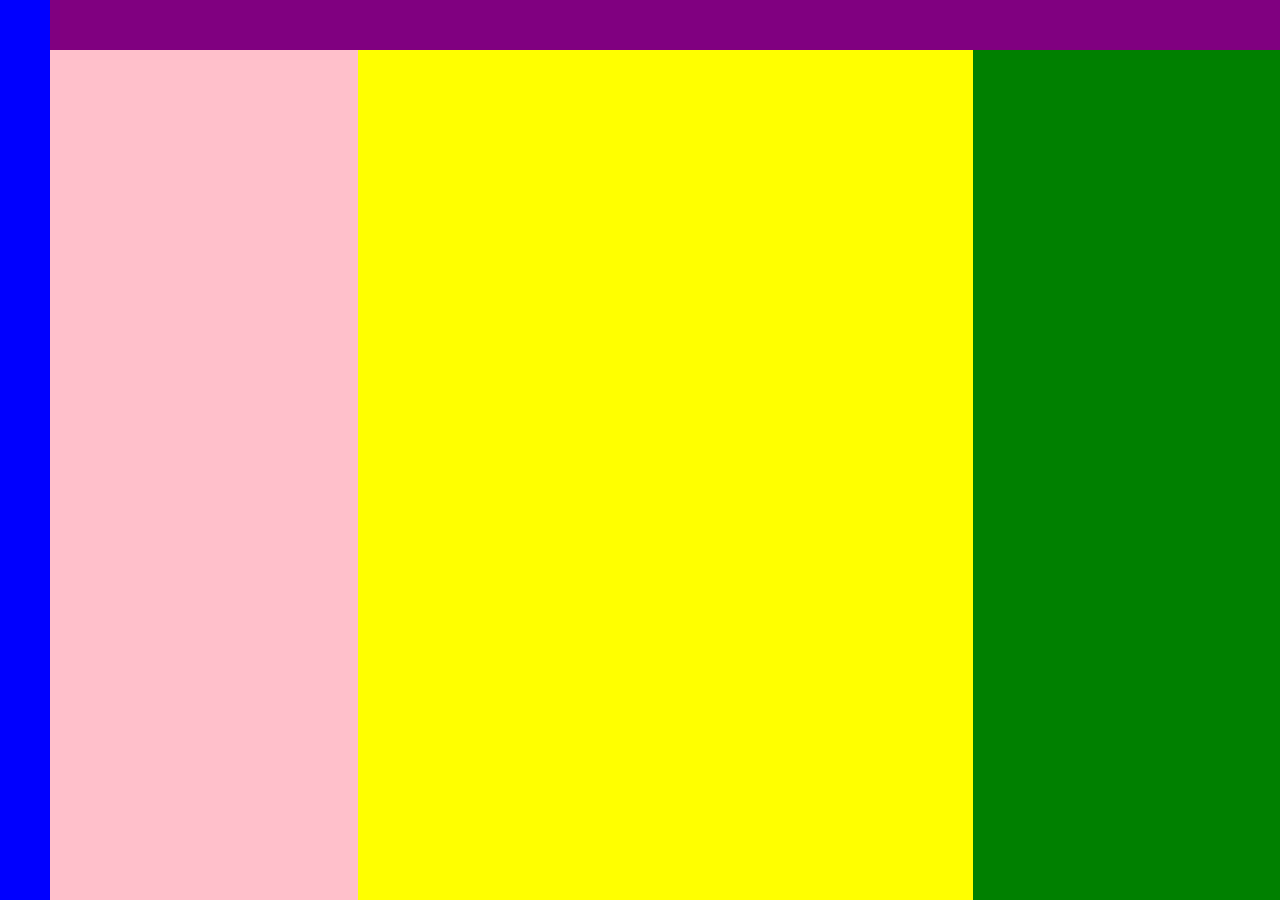
==== discord.html @ 28b89ee5 "Initial commit" ====
<!DOCTYPE html>
<html lang="en">
  <head>
    <meta charset="UTF-8" />
    <meta name="viewport" content="width=device-width, initial-scale=1.0" />
    <meta http-equiv="X-UA-Compatible" content="ie=edge" />
    <link rel="stylesheet" href="discord.css" />
    <title>Discord layout</title>
  </head>
  <body>
    <div class="container">
      <div class="servers"></div>
      <div class="header"></div>
      <div class="rooms"></div>
      <div class="messages"></div>
      <div class="people"></div>
    </div>
  </body>
</html>
---- discord.css ----
* {
  margin: 0;
  padding: 0;
  box-sizing: border-box;
}

.container {
  background-color: lightgrey;
  min-height: 100vh;
  min-width: 100vw;
  display: grid;
  grid-template:
    "servers header header header" 50px
    "servers rooms messages people" 1fr/
    50px 2fr 4fr 2fr;
}

.servers {
  grid-area: servers;
  background-color: blue;
}

.header {
  grid-area: header;
  background-color: purple;
}

.rooms {
  grid-area: rooms;
  background-color: pink;
}

.messages {
  grid-area: messages;
  background-color: yellow;
}

.people {
  grid-area: people;
  background-color: green;
}
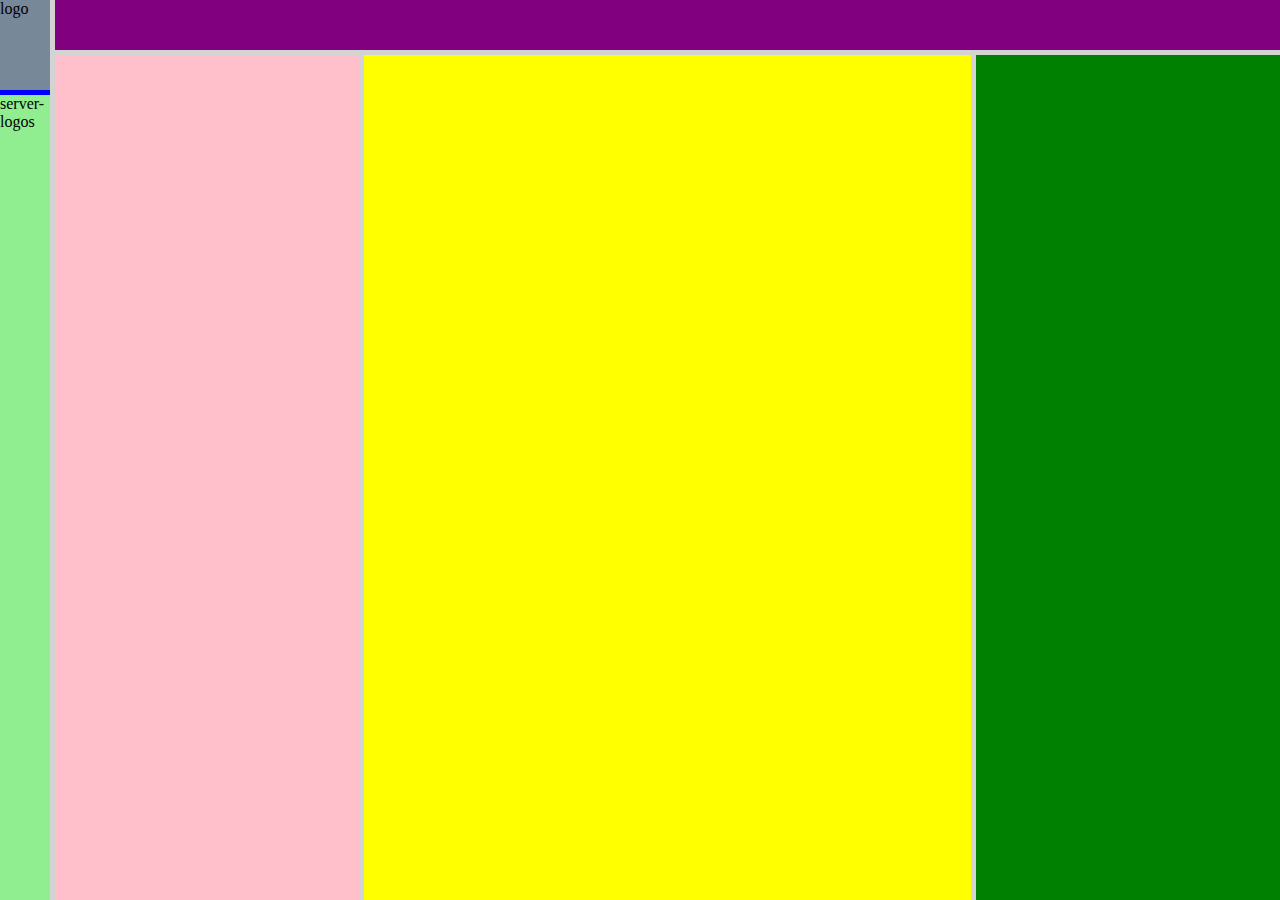
==== commit e5a19d48: "Fixed bug in gmail layout" ====
--- a/discord.html
+++ b/discord.html
@@ -9,7 +9,10 @@
   </head>
   <body>
     <div class="container">
-      <div class="servers"></div>
+      <div class="servers">
+        <div class="logo">logo</div>
+        <div class="server-logos">server-logos</div>
+      </div>
       <div class="header"></div>
       <div class="rooms"></div>
       <div class="messages"></div>
--- a/discord.css
+++ b/discord.css
@@ -7,17 +7,28 @@
 .container {
   background-color: lightgrey;
   min-height: 100vh;
-  min-width: 100vw;
   display: grid;
   grid-template:
     "servers header header header" 50px
     "servers rooms messages people" 1fr/
     50px 2fr 4fr 2fr;
+  grid-gap: 5px;
 }
 
 .servers {
   grid-area: servers;
   background-color: blue;
+  display: grid;
+  grid-template-rows: 1fr 9fr;
+  grid-gap: 5px;
+}
+
+.logo {
+  background-color: lightslategrey;
+}
+
+.server-logos {
+  background-color: lightgreen;
 }
 
 .header {
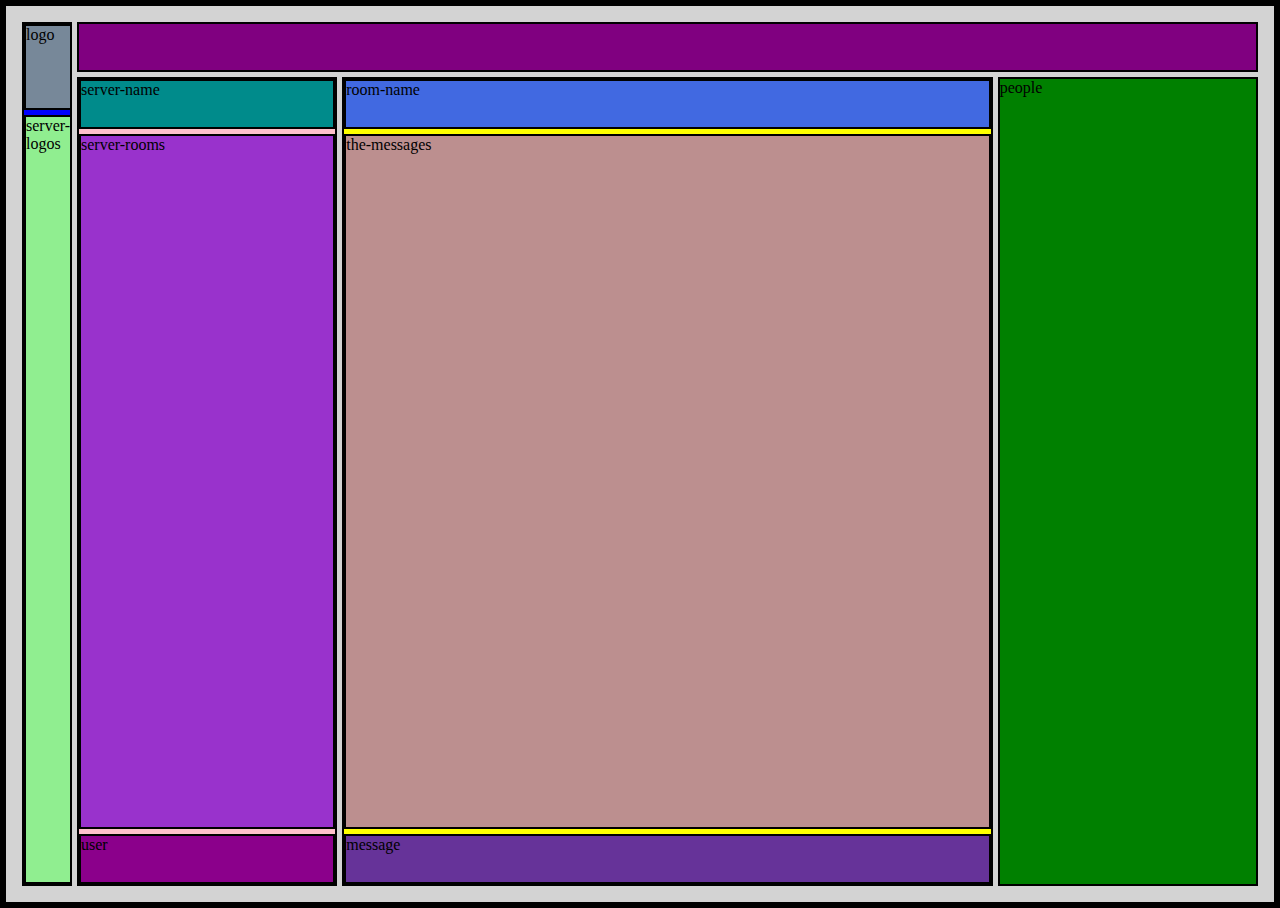
==== commit 427a19eb: "Completed basic layouts" ====
--- a/discord.html
+++ b/discord.html
@@ -14,9 +14,17 @@
         <div class="server-logos">server-logos</div>
       </div>
       <div class="header"></div>
-      <div class="rooms"></div>
-      <div class="messages"></div>
-      <div class="people"></div>
+      <div class="rooms">
+        <div class="server-name">server-name</div>
+        <div class="server-rooms">server-rooms</div>
+        <div class="user">user</div>
+      </div>
+      <div class="messages">
+        <div class="room-name">room-name</div>
+        <div class="the-messages">the-messages</div>
+        <div class="message">message</div>
+      </div>
+      <div class="people">people</div>
     </div>
   </body>
 </html>
--- a/discord.css
+++ b/discord.css
@@ -2,16 +2,18 @@
   margin: 0;
   padding: 0;
   box-sizing: border-box;
+  border: black 2px solid;
 }
 
 .container {
+  padding: 1em;
   background-color: lightgrey;
   min-height: 100vh;
   display: grid;
   grid-template:
     "servers header header header" 50px
     "servers rooms messages people" 1fr/
-    50px 2fr 4fr 2fr;
+    50px 2fr 5fr 2fr;
   grid-gap: 5px;
 }
 
@@ -39,11 +41,41 @@
 .rooms {
   grid-area: rooms;
   background-color: pink;
+  display: grid;
+  grid-template-rows: 50px 1fr 50px;
+  grid-gap: 5px;
+}
+
+.server-name {
+  background-color: darkcyan;
+}
+
+.server-rooms {
+  background-color: darkorchid;
+}
+
+.user {
+  background-color: darkmagenta;
 }
 
 .messages {
   grid-area: messages;
   background-color: yellow;
+  display: grid;
+  grid-template-rows: 50px 1fr 50px;
+  grid-gap: 5px;
+}
+
+.room-name {
+  background-color: royalblue;
+}
+
+.the-messages {
+  background-color: rosybrown;
+}
+
+.message {
+  background-color: rebeccapurple;
 }
 
 .people {
